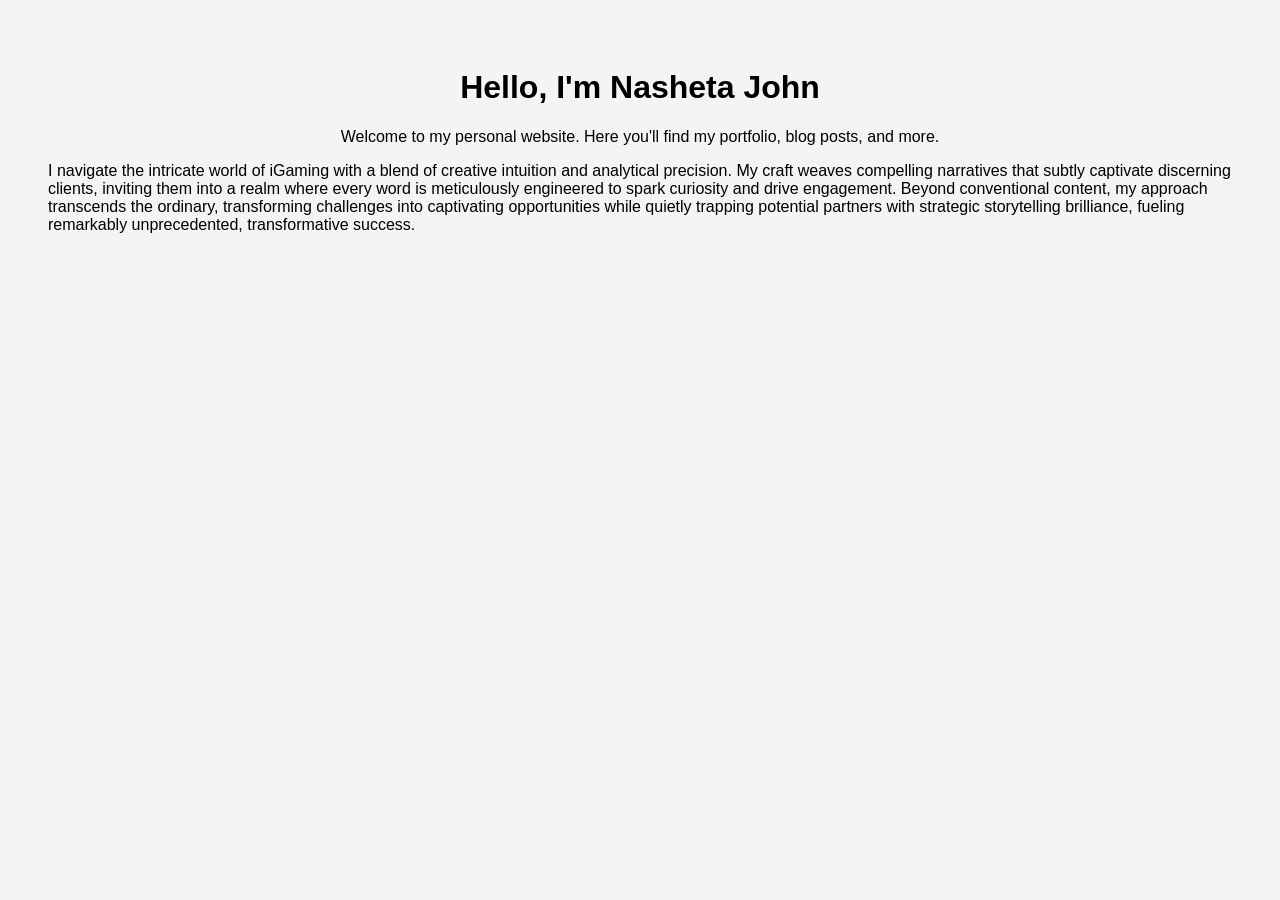
==== index.html @ f3a5b57e "Added index.html" ====
<!DOCTYPE html>
<html lang="en">
<head>
    <meta charset="UTF-8">
    <meta name="viewport" content="width=device-width, initial-scale=1.0">
    <title>Welcome to My Website</title>
    <style>
      body { font-family: Arial, sans-serif; padding: 40px; background: #f4f4f4; }
      header { text-align: center; }
    </style>
</head>
<body>
    <header>
        <h1>Hello, I'm Nasheta John</h1>
        <p>Welcome to my personal website. Here you'll find my portfolio, blog posts, and more.</p>
    </header>
    <section>
        <p>I navigate the intricate world of iGaming with a blend of creative intuition and analytical precision. My craft weaves compelling narratives that subtly captivate discerning clients, inviting them into a realm where every word is meticulously engineered to spark curiosity and drive engagement. Beyond conventional content, my approach transcends the ordinary, transforming challenges into captivating opportunities while quietly trapping potential partners with strategic storytelling brilliance, fueling remarkably unprecedented, transformative success.</p>
    </section>
</body>
</html>
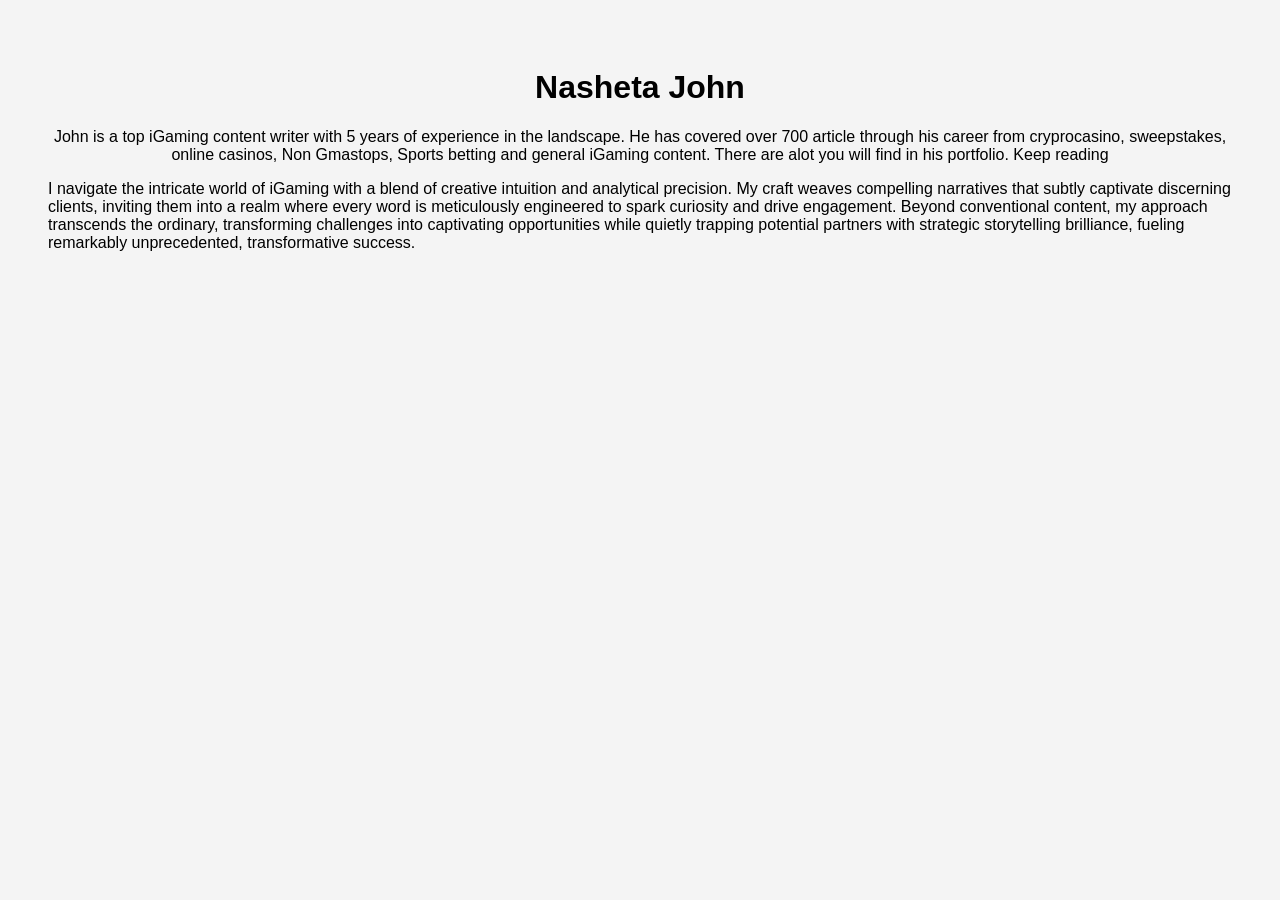
==== commit 4de0acb4: "Update index.html" ====
--- a/index.html
+++ b/index.html
@@ -11,8 +11,9 @@
 </head>
 <body>
     <header>
-        <h1>Hello, I'm Nasheta John</h1>
-        <p>Welcome to my personal website. Here you'll find my portfolio, blog posts, and more.</p>
+        <h1>Nasheta John</h1>
+        <p>John is a top iGaming content writer with 5 years of experience in the landscape. He has covered over 700 article through his career from cryprocasino, sweepstakes, online casinos, Non Gmastops, Sports betting and general iGaming content. There are alot you will find in his portfolio.
+        Keep reading</p>
     </header>
     <section>
         <p>I navigate the intricate world of iGaming with a blend of creative intuition and analytical precision. My craft weaves compelling narratives that subtly captivate discerning clients, inviting them into a realm where every word is meticulously engineered to spark curiosity and drive engagement. Beyond conventional content, my approach transcends the ordinary, transforming challenges into captivating opportunities while quietly trapping potential partners with strategic storytelling brilliance, fueling remarkably unprecedented, transformative success.</p>
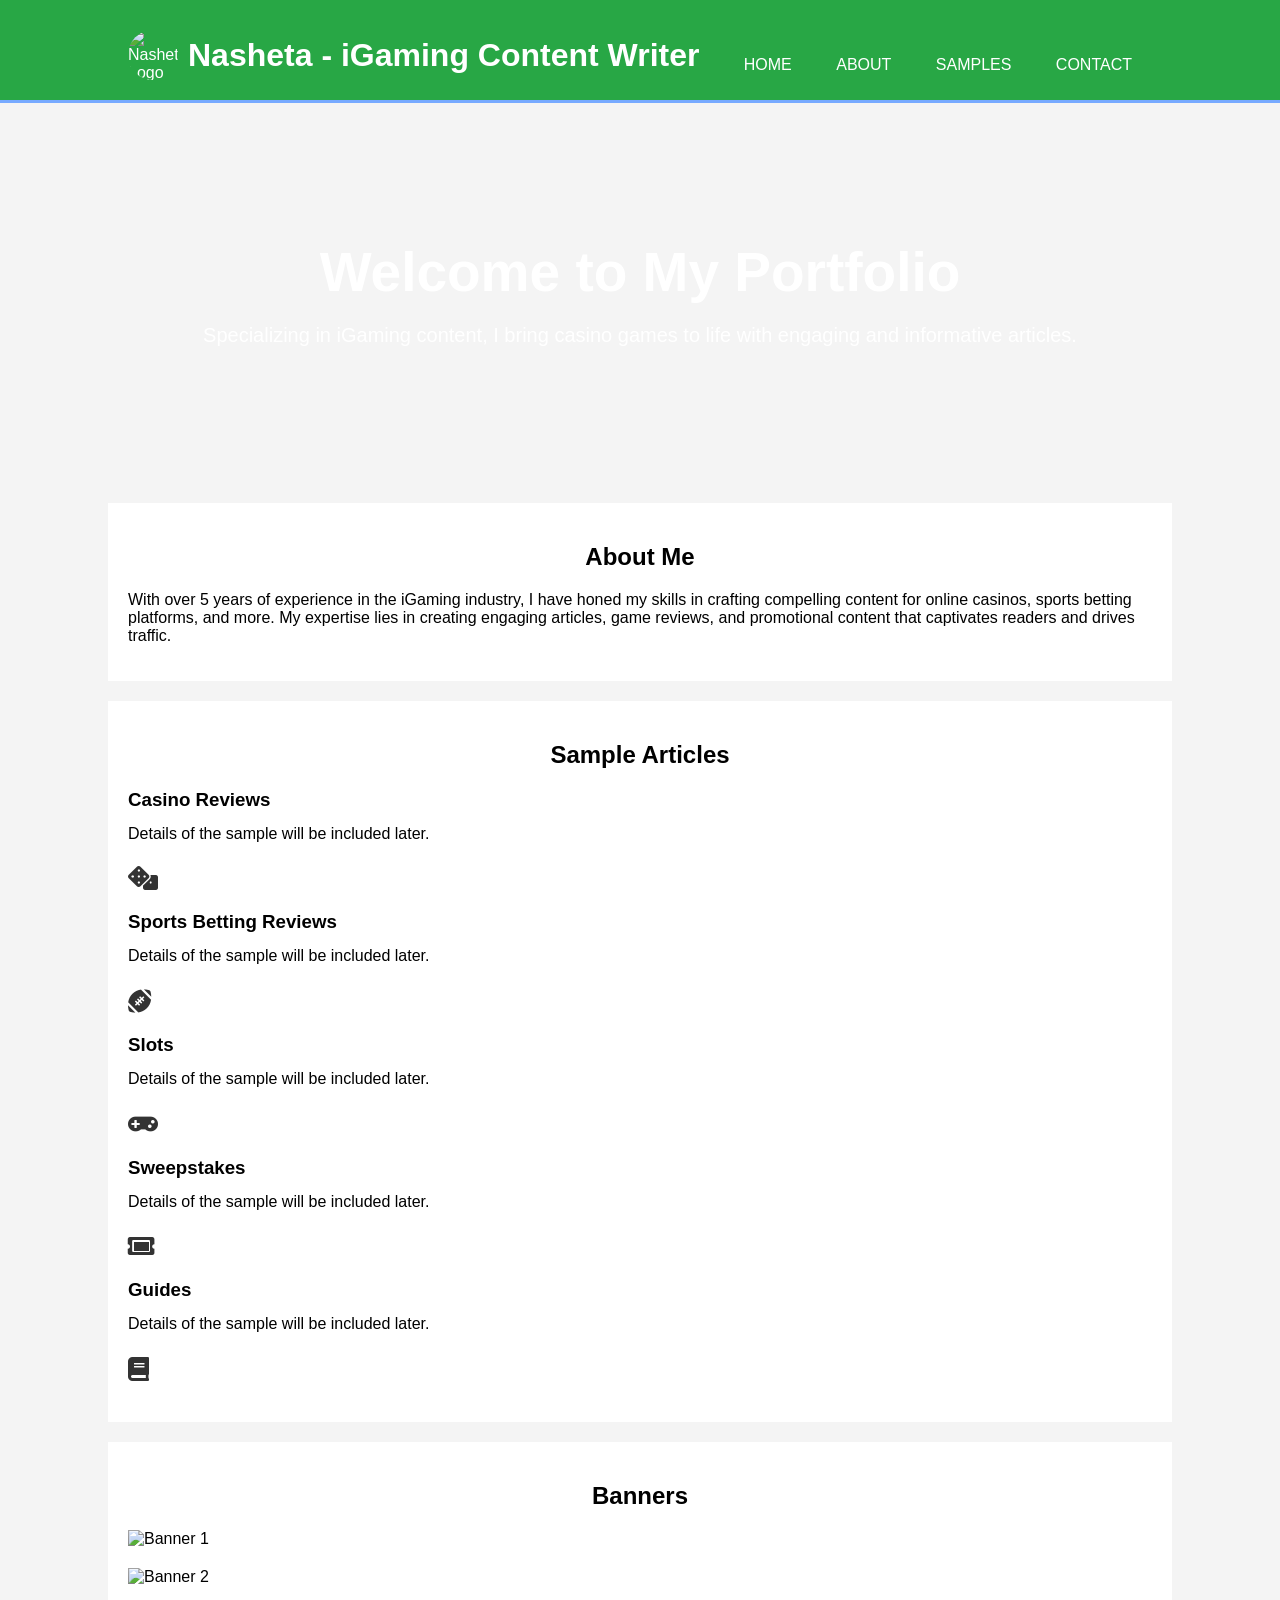
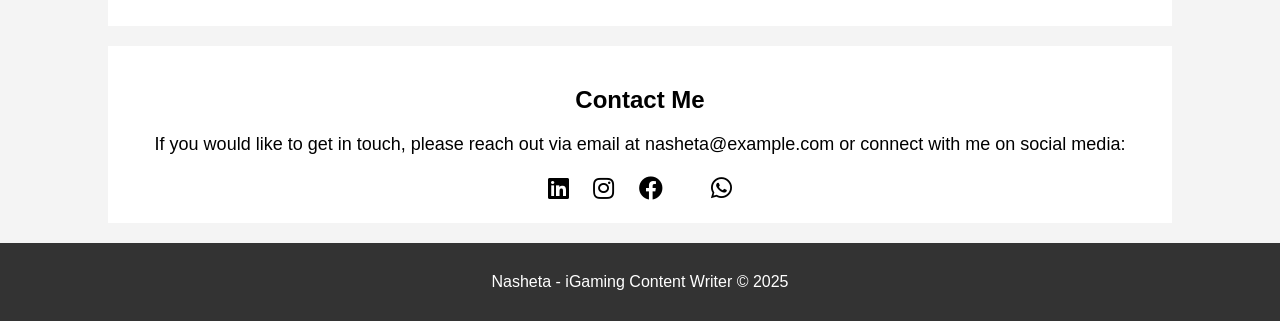
==== commit ff9eca04: "Add files via upload" ====
--- a/index.html
+++ b/index.html
@@ -3,20 +3,95 @@
 <head>
     <meta charset="UTF-8">
     <meta name="viewport" content="width=device-width, initial-scale=1.0">
-    <title>Welcome to My Website</title>
-    <style>
-      body { font-family: Arial, sans-serif; padding: 40px; background: #f4f4f4; }
-      header { text-align: center; }
-    </style>
+    <title>Nasheta - iGaming Content Writer Portfolio</title>
+    <link rel="stylesheet" href="styles.css">
+    <link rel="stylesheet" href="https://cdnjs.cloudflare.com/ajax/libs/font-awesome/5.15.3/css/all.min.css">
 </head>
 <body>
-    <header>
-        <h1>Nasheta John</h1>
-        <p>John is a top iGaming content writer with 5 years of experience in the landscape. He has covered over 700 article through his career from cryprocasino, sweepstakes, online casinos, Non Gmastops, Sports betting and general iGaming content. There are alot you will find in his portfolio.
-        Keep reading</p>
-    </header>
-    <section>
-        <p>I navigate the intricate world of iGaming with a blend of creative intuition and analytical precision. My craft weaves compelling narratives that subtly captivate discerning clients, inviting them into a realm where every word is meticulously engineered to spark curiosity and drive engagement. Beyond conventional content, my approach transcends the ordinary, transforming challenges into captivating opportunities while quietly trapping potential partners with strategic storytelling brilliance, fueling remarkably unprecedented, transformative success.</p>
-    </section>
+
+<header>
+    <div class="container">
+        <div id="branding">
+            <img src="images/logo.jpg" alt="Nasheta Logo" class="logo">
+            <h1>Nasheta - iGaming Content Writer</h1>
+        </div>
+        <nav>
+            <ul>
+                <li><a href="#showcase">Home</a></li>
+                <li><a href="#about">About</a></li>
+                <li><a href="#samples">Samples</a></li>
+                <li><a href="#contact">Contact</a></li>
+            </ul>
+        </nav>
+    </div>
+</header>
+
+<section id="showcase">
+    <div class="container">
+        <h1>Welcome to My Portfolio</h1>
+        <p>Specializing in iGaming content, I bring casino games to life with engaging and informative articles.</p>
+    </div>
+</section>
+
+<section id="about" class="content container">
+    <h2>About Me</h2>
+    <p>With over 5 years of experience in the iGaming industry, I have honed my skills in crafting compelling content for online casinos, sports betting platforms, and more. My expertise lies in creating engaging articles, game reviews, and promotional content that captivates readers and drives traffic.</p>
+</section>
+
+<section id="samples" class="content container white-background">
+    <h2>Sample Articles</h2>
+    <div class="sample">
+        <h3>Casino Reviews</h3>
+        <p>Details of the sample will be included later.</p>
+        <i class="fas fa-dice"></i>
+    </div>
+    <div class="sample">
+        <h3>Sports Betting Reviews</h3>
+        <p>Details of the sample will be included later.</p>
+        <i class="fas fa-football-ball"></i>
+    </div>
+    <div class="sample">
+        <h3>Slots</h3>
+        <p>Details of the sample will be included later.</p>
+        <i class="fas fa-gamepad"></i>
+    </div>
+    <div class="sample">
+        <h3>Sweepstakes</h3>
+        <p>Details of the sample will be included later.</p>
+        <i class="fas fa-ticket-alt"></i>
+    </div>
+    <div class="sample">
+        <h3>Guides</h3>
+        <p>Details of the sample will be included later.</p>
+        <i class="fas fa-book"></i>
+    </div>
+</section>
+
+<section id="banners" class="content container">
+    <h2>Banners</h2>
+    <div class="banner">
+        <img src="images/banner1.jpg" alt="Banner 1">
+    </div>
+    <div class="banner">
+        <img src="images/banner2.jpg" alt="Banner 2">
+    </div>
+</section>
+
+<section id="contact" class="content container">
+    <h2>Contact Me</h2>
+    <p>If you would like to get in touch, please reach out via email at <a href="mailto:nasheta@example.com">nasheta@example.com</a> or connect with me on social media:</p>
+    <div class="social-icons">
+        <a href="https://www.linkedin.com/in/nasheta" target="_blank"><i class="fab fa-linkedin"></i></a>
+        <a href="https://www.instagram.com/nasheta" target="_blank"><i class="fab fa-instagram"></i></a>
+        <a href="https://www.facebook.com/nasheta" target="_blank"><i class="fab fa-facebook"></i></a>
+        <a href="https://www.upwork.com/freelancers/~nasheta" target="_blank"><i class="fab fa-upwork"></i></a>
+        <a href="https://wa.me/yourwhatsappnumber" target="_blank"><i class="fab fa-whatsapp"></i></a>
+    </div>
+</section>
+
+<footer>
+    <p>Nasheta - iGaming Content Writer &copy; 2025</p>
+</footer>
+
 </body>
-</html>
+</html>
--- a/styles.css
+++ b/styles.css
@@ -0,0 +1,176 @@
+/* General styles */
+body {
+    font-family: Arial, sans-serif;
+    margin: 0;
+    padding: 0;
+    background-color: #f4f4f4;
+    color: #000; /* Black letters */
+}
+
+.container {
+    width: 80%;
+    margin: auto;
+    overflow: hidden;
+}
+
+/* Header styles */
+header {
+    background: #28a745; /* Green background */
+    color: #fff;
+    padding-top: 30px;
+    min-height: 70px;
+    border-bottom: #77aaff 3px solid;
+}
+
+header a {
+    color: #fff;
+    text-decoration: none;
+    text-transform: uppercase;
+    font-size: 16px;
+}
+
+header ul {
+    padding: 0;
+    list-style: none;
+}
+
+header li {
+    display: inline;
+    padding: 0 20px 0 20px;
+}
+
+header #branding {
+    float: left;
+    display: flex;
+    align-items: center;
+}
+
+header #branding h1 {
+    margin: 0;
+    margin-left: 10px;
+}
+
+header nav {
+    float: right;
+    margin-top: 10px;
+}
+
+header .logo {
+    width: 50px;
+    height: 50px;
+    border-radius: 50%;
+}
+
+/* Showcase styles */
+#showcase {
+    min-height: 400px;
+    background: url('images/casino-bg.jpg') no-repeat center center/cover;
+    text-align: center;
+    color: #fff;
+    display: flex;
+    flex-direction: column;
+    justify-content: center;
+}
+
+#showcase h1 {
+    margin-top: 0;
+    font-size: 55px;
+    margin-bottom: 10px;
+}
+
+#showcase p {
+    font-size: 20px;
+}
+
+/* Content section styles */
+.content {
+    padding: 20px;
+    background: #fff;
+    margin-bottom: 20px;
+}
+
+.content h2 {
+    text-align: center;
+    color: #000;
+    margin-bottom: 20px;
+}
+
+.content .sample, .content .article {
+    margin-bottom: 20px;
+}
+
+.content .sample h3, .content .article h3 {
+    color: #000;
+    margin-bottom: 10px;
+}
+
+.content .sample p, .content .article p {
+    line-height: 1.6em;
+    margin: 10px 0;
+}
+
+.content .sample i {
+    font-size: 24px;
+    color: #333;
+    margin-top: 10px;
+}
+
+/* White background for sample section */
+.white-background {
+    background: #fff;
+}
+
+/* Banner styles */
+#banners .banner {
+    margin-bottom: 20px;
+}
+
+#banners .banner img {
+    width: 100%;
+    height: auto;
+}
+
+/* Contact section styles */
+#contact p {
+    text-align: center;
+    font-size: 18px;
+}
+
+#contact a {
+    color: #000;
+    text-decoration: none;
+}
+
+#contact a:hover {
+    text-decoration: underline;
+}
+
+/* Social icons styles */
+.social-icons {
+    text-align: center;
+    margin-top: 20px;
+}
+
+.social-icons a {
+    color: #000;
+    text-decoration: none;
+    font-size: 24px;
+    margin: 0 10px;
+}
+
+.social-icons a:hover {
+    color: #77aaff;
+}
+
+/* Footer styles */
+footer {
+    background: #333;
+    color: #fff;
+    text-align: center;
+    padding: 30px 0;
+    margin-top: 20px;
+}
+
+footer p {
+    margin: 0;
+}
